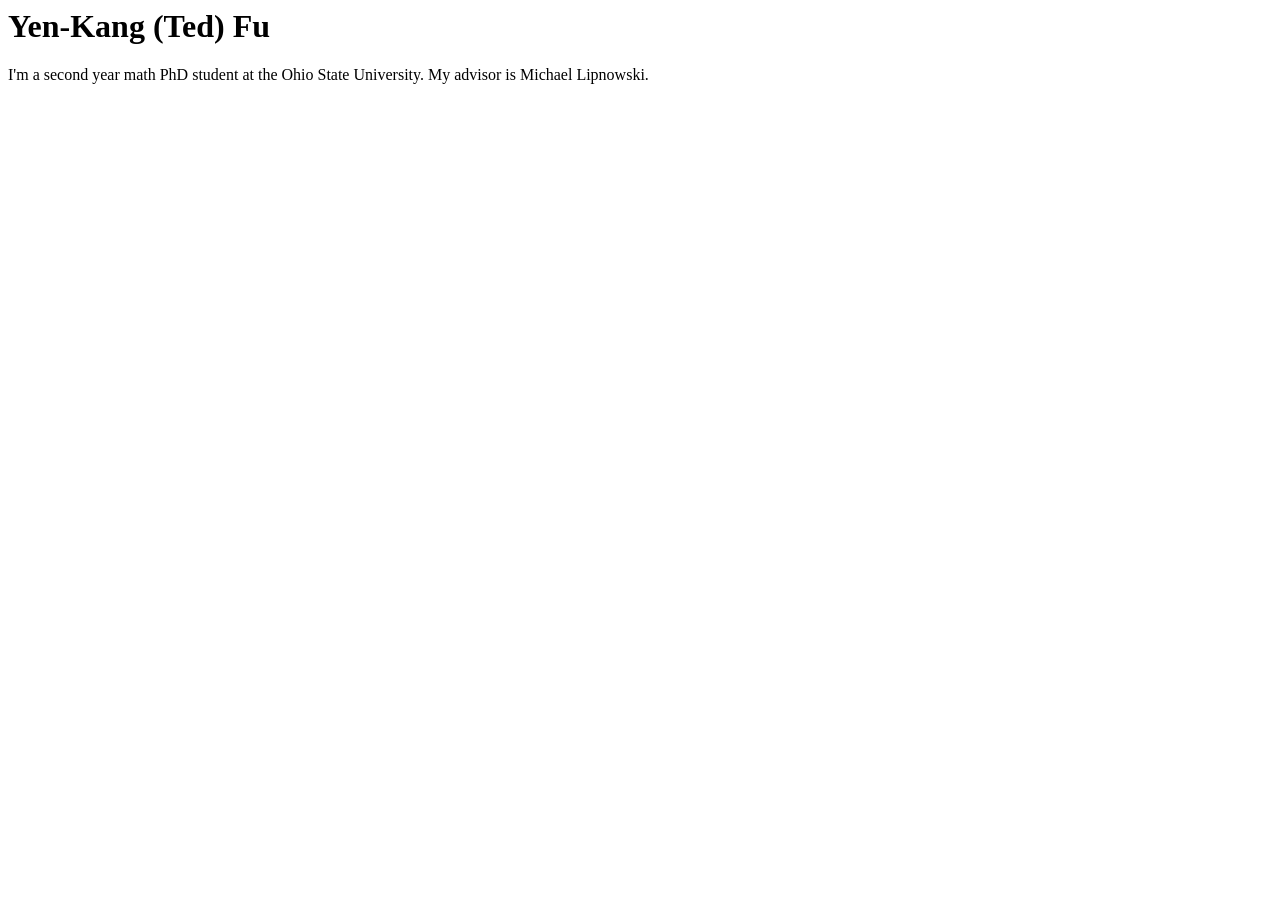
==== index.html @ 6056bf23 "Create index.html" ====
<html>
<head>
    <title>Yen-Kang Fu</title>
</head>
<body>
    <h1>Yen-Kang (Ted) Fu</h1>
    <p>I'm a second year math PhD student at the Ohio State University. My advisor is Michael Lipnowski.</p>
</body>
</html>
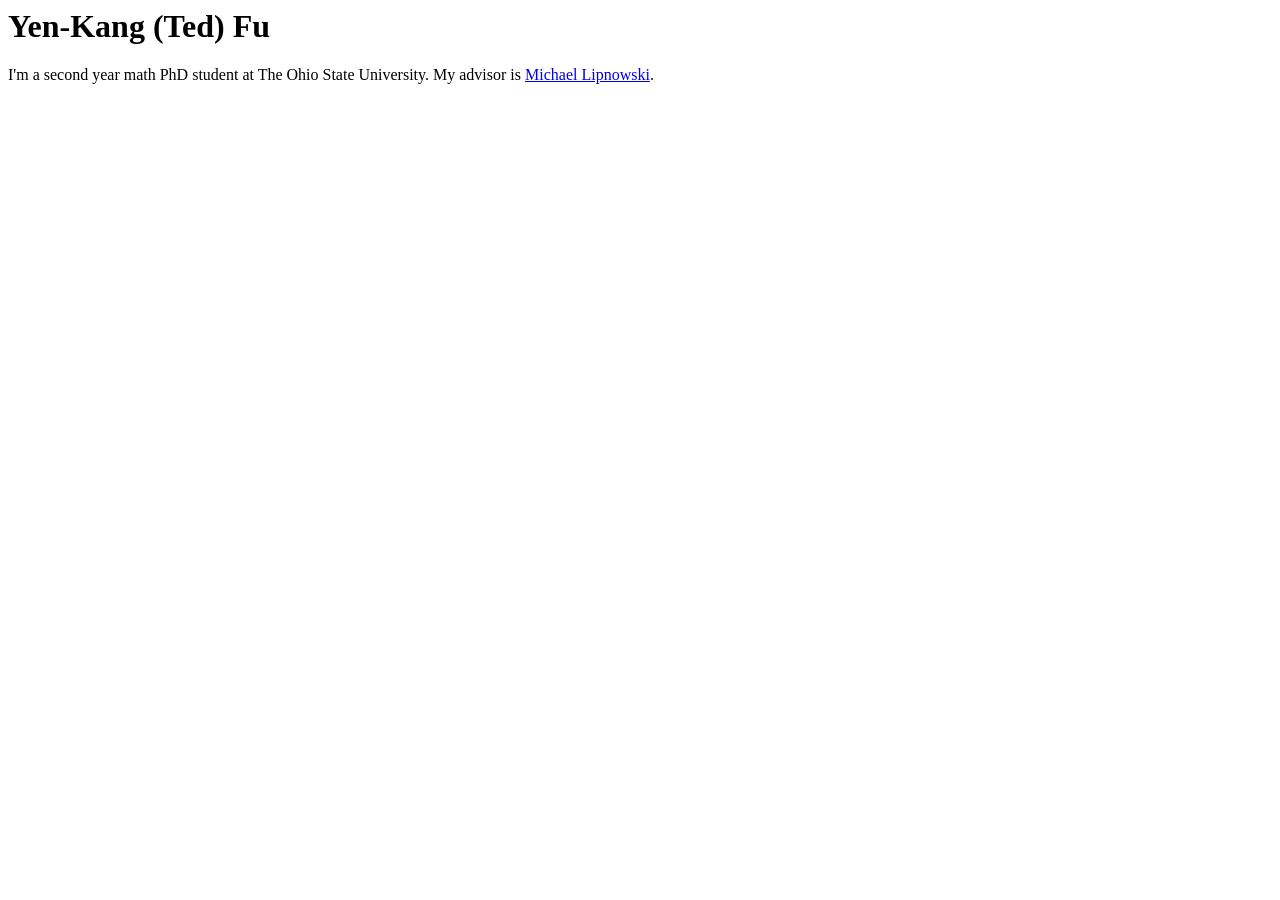
==== commit ccd5be4a: "Add link to Mike's page" ====
--- a/index.html
+++ b/index.html
@@ -4,6 +4,6 @@
 </head>
 <body>
     <h1>Yen-Kang (Ted) Fu</h1>
-    <p>I'm a second year math PhD student at the Ohio State University. My advisor is Michael Lipnowski.</p>
+    <p>I'm a second year math PhD student at The Ohio State University. My advisor is <a href="https://sites.google.com/site/michaellipnowski/" target="_blank" rel="noopener noreferrer">Michael Lipnowski</a>.</p>
 </body>
 </html>
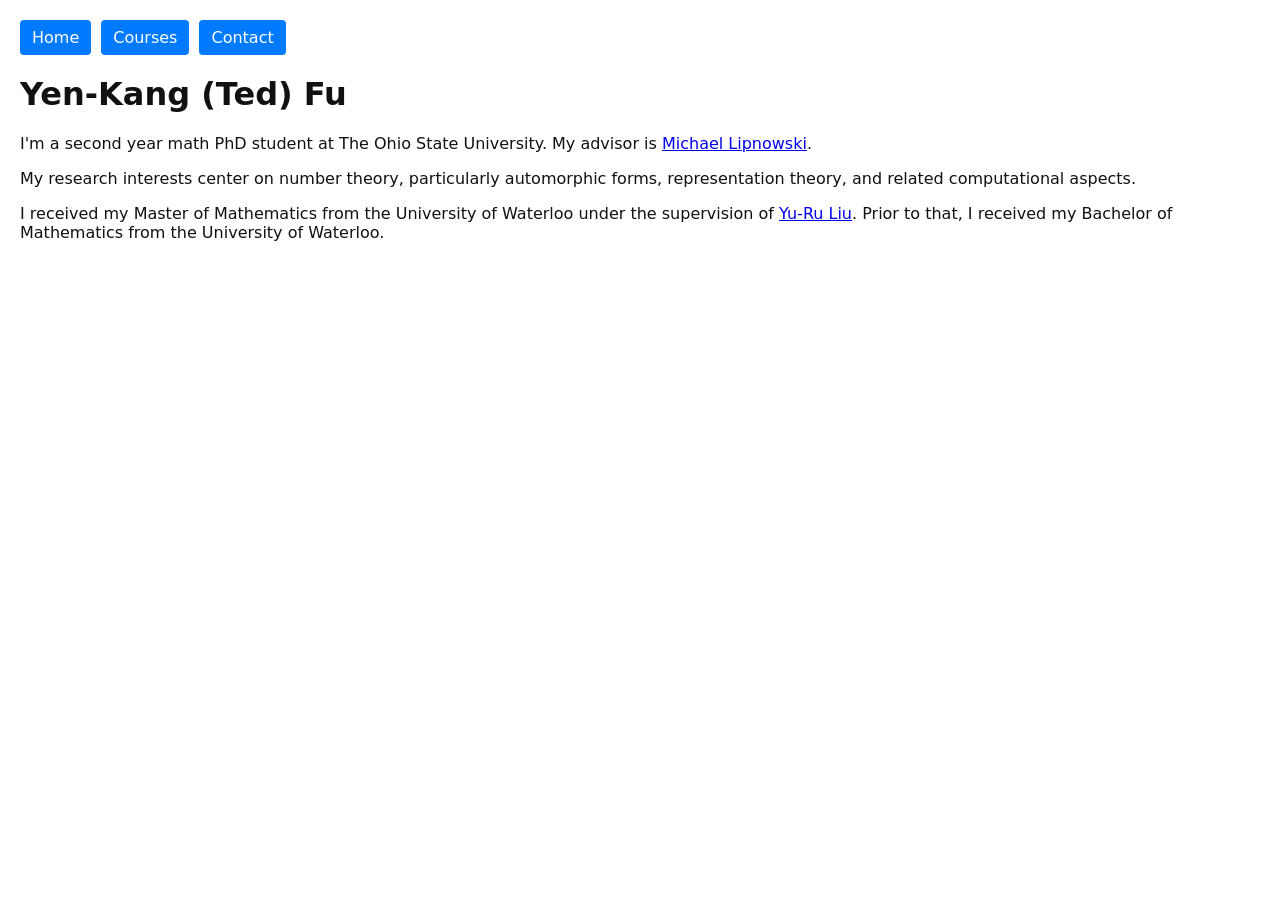
==== commit 352474d9: "Add pages and style" ====
--- a/index.html
+++ b/index.html
@@ -1,9 +1,20 @@
 <html>
 <head>
-    <title>Yen-Kang Fu</title>
+    <title>Yen-Kang (Ted) Fu</title>
+    <link rel="stylesheet" href="css/style.css">
 </head>
 <body>
+    <nav class="nav">
+        <a href="index.html">Home</a>
+        <a href="courses.html">Courses</a>
+        <a href="contact.html">Contact</a>
+    </nav>
     <h1>Yen-Kang (Ted) Fu</h1>
     <p>I'm a second year math PhD student at The Ohio State University. My advisor is <a href="https://sites.google.com/site/michaellipnowski/" target="_blank" rel="noopener noreferrer">Michael Lipnowski</a>.</p>
+
+    <!-- <h2>Research Interests</h2> -->
+    <p>My research interests center on number theory, particularly automorphic forms, representation theory, and related computational aspects.</p>
+
+    <p>I received my Master of Mathematics from the University of Waterloo under the supervision of <a href="https://uwaterloo.ca/scholar/yrliu" target="_blank" rel="noopener noreferrer">Yu-Ru Liu</a>. Prior to that, I received my Bachelor of Mathematics from the University of Waterloo.</p>
 </body>
 </html>
--- a/css/style.css
+++ b/css/style.css
@@ -0,0 +1,8 @@
+/* Global styles for the site */
+body { font-family: system-ui, -apple-system, 'Segoe UI', Roboto, 'Helvetica Neue', Arial; margin:20px; color:#111 }
+.nav { display:flex; gap:10px; margin-bottom:20px }
+.nav a { padding:8px 12px; background:#007bff; color:#fff; text-decoration:none; border-radius:4px }
+.nav a:hover { background:#0056b3 }
+
+/* Utility */
+h1 { margin-top:0 }
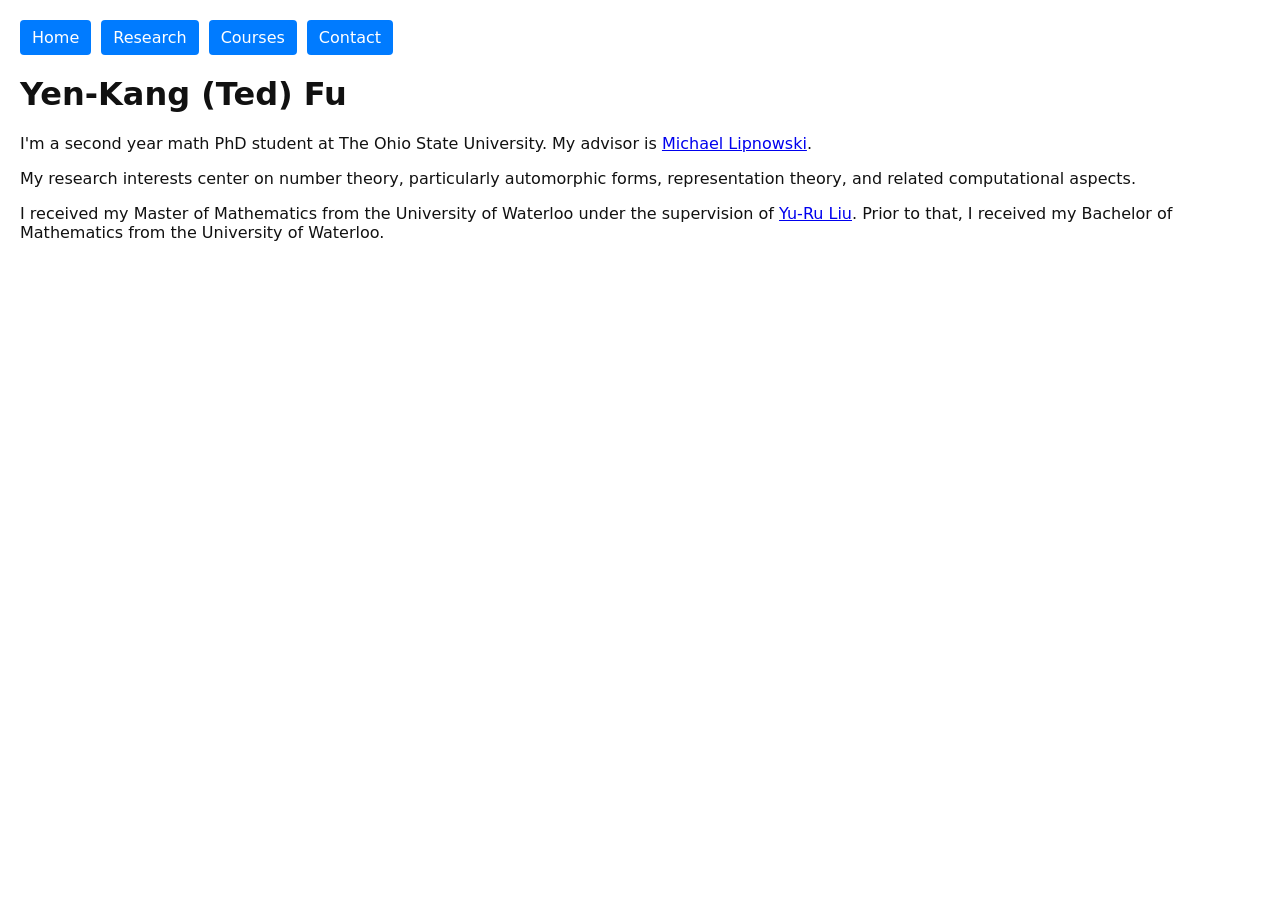
==== commit 3b6ba302: "Add Research Page" ====
--- a/index.html
+++ b/index.html
@@ -6,6 +6,7 @@
 <body>
     <nav class="nav">
         <a href="index.html">Home</a>
+        <a href="research.html">Research</a>
         <a href="courses.html">Courses</a>
         <a href="contact.html">Contact</a>
     </nav>
--- a/css/style.css
+++ b/css/style.css
@@ -6,3 +6,10 @@
 
 /* Utility */
 h1 { margin-top:0 }
+
+/* Contact table styles */
+.contact-table { border-collapse: collapse; width: auto; max-width:600px; margin: 0 0 20px 0 }
+.contact-table th, .contact-table td { border: 1px solid #ddd; padding: 10px 12px; text-align: left; vertical-align: top }
+.contact-table th { background: #f5f5f5; width:30%; font-weight:600; text-align:center }
+.contact-table td { background: #fff }
+
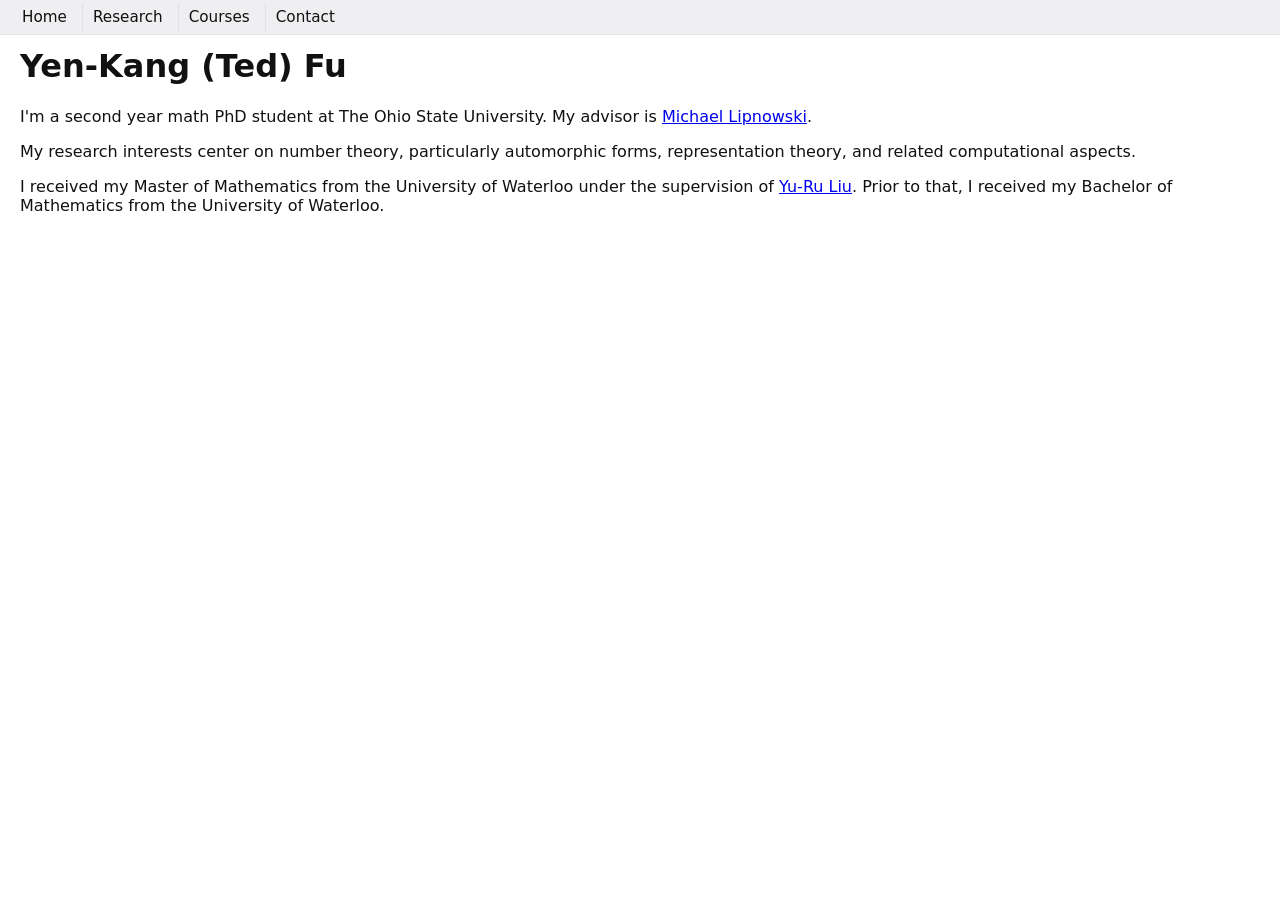
==== commit 662d4ba1: "Add meta" ====
--- a/index.html
+++ b/index.html
@@ -1,7 +1,28 @@
-<html>
+<html lang="en">
 <head>
-    <title>Yen-Kang (Ted) Fu</title>
-    <link rel="stylesheet" href="css/style.css">
+        <meta charset="utf-8">
+        <meta name="viewport" content="width=device-width,initial-scale=1">
+        <title>Yen-Kang (Ted) Fu</title>
+        <meta name="description" content="Yen-Kang (Ted) Fu — mathematics PhD student at The Ohio State University. Research: number theory, automorphic forms, and representation theory.">
+        <meta name="keywords" content="Yen-Kang Fu, Ted Fu, Ohio State University, OSU, math, number theory, automorphic forms, representation theory">
+        <meta name="author" content="Yen-Kang (Ted) Fu">
+        <link rel="canonical" href="index.html">
+        <link rel="stylesheet" href="css/style.css">
+        <script type="application/ld+json">
+        {
+            "@context": "https://schema.org",
+            "@type": "Person",
+            "name": "Yen-Kang (Ted) Fu",
+            "alternateName": "Ted Fu",
+            "affiliation": {
+                "@type": "CollegeOrUniversity",
+                "name": "The Ohio State University"
+            },
+            "jobTitle": "PhD Student, Mathematics",
+            "description": "Research in number theory, automorphic forms, and representation theory.",
+            "url": "index.html"
+        }
+        </script>
 </head>
 <body>
     <nav class="nav">
--- a/css/style.css
+++ b/css/style.css
@@ -1,8 +1,33 @@
 /* Global styles for the site */
-body { font-family: system-ui, -apple-system, 'Segoe UI', Roboto, 'Helvetica Neue', Arial; margin:20px; color:#111 }
-.nav { display:flex; gap:10px; margin-bottom:20px }
-.nav a { padding:8px 12px; background:#007bff; color:#fff; text-decoration:none; border-radius:4px }
-.nav a:hover { background:#0056b3 }
+body { font-family: system-ui, -apple-system, 'Segoe UI', Roboto, 'Helvetica Neue', Arial; margin:0 20px 20px 20px; color:#111 }
+.nav {
+  display: block;
+  /* extend the bar into the page gutters so it appears flush left/right
+     while leaving the body's margins unchanged for other content */
+  width: calc(100% + 40px);
+  margin: 0 -20px 12px -20px;
+  padding: 4px 12px;
+  background: #efeff1; /* full-width toolbar look inside content area */
+  box-shadow: inset 0 -1px 0 rgba(0,0,0,0.04);
+  line-height: 1;
+}
+
+.nav a {
+  display: inline-flex;
+  align-items: center;
+  padding: 6px 10px;
+  background: transparent; /* remove bubble */
+  color: #111;
+  text-decoration: none;
+  font-size: 0.95rem;
+  border-left: 1px solid rgba(0,0,0,0.06); /* thin separator */
+  margin-right: 0;
+}
+
+.nav a:first-child { border-left: none }
+
+.nav a:hover { background: rgba(0,0,0,0.03) }
+.nav a.active { background: rgba(170,196,255,0.12) }
 
 /* Utility */
 h1 { margin-top:0 }
